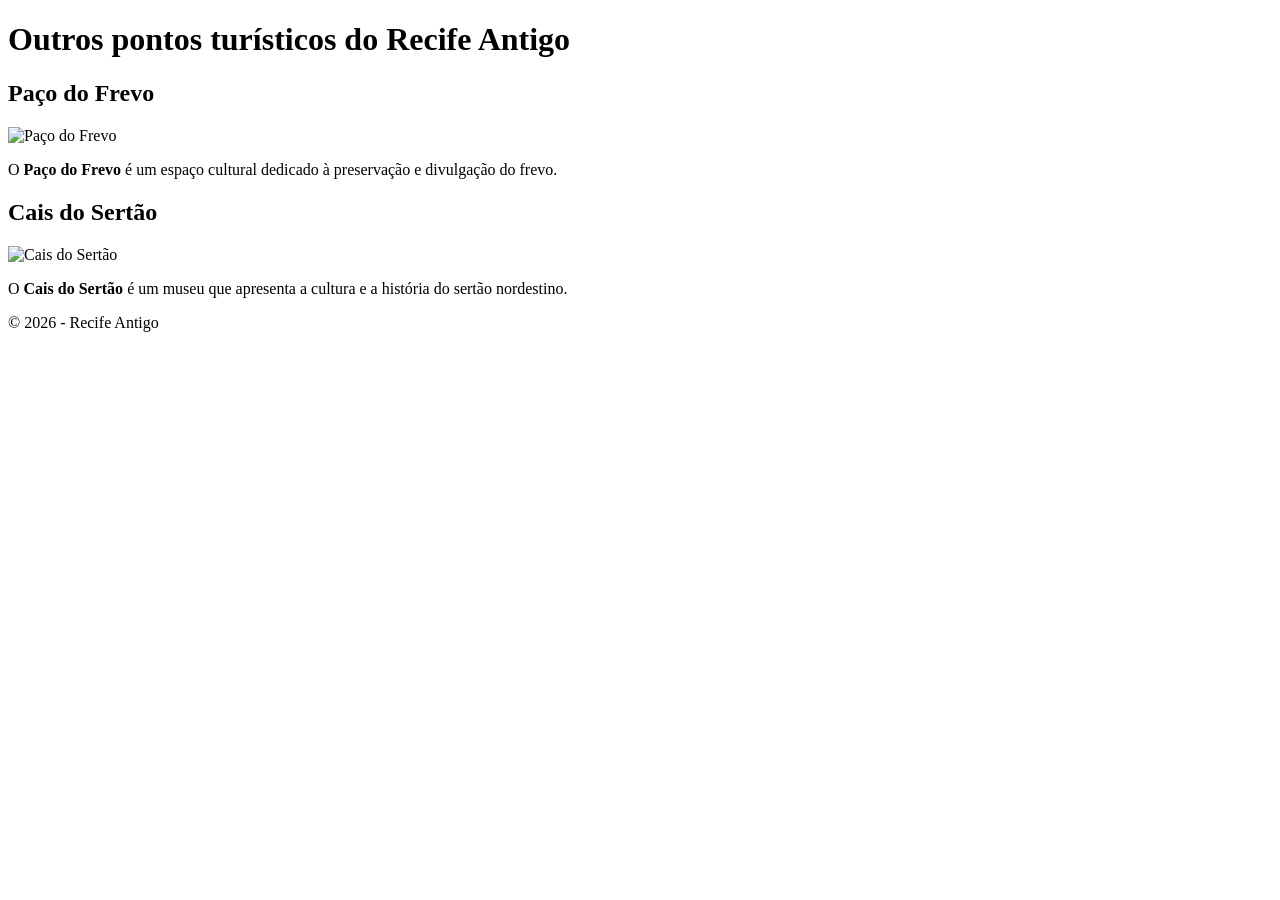
==== outrospontos.html @ 1a046137 "Desenvolvimento 4: novos pontos turisticos" ====
<!DOCTYPE html>
<html lang="pt-BR">

<head>
    <meta charset="UTF-8">
    <title>Outros pontos turísticos</title>

    <style>
        img {
            width: 500px;
        }
    </style>
</head>

<body>

    <header>
        <h1>Outros pontos turísticos do Recife Antigo</h1>
    </header>

    <main>

        <h2>Paço do Frevo</h2>

        <img src="https://visite.museus.gov.br/wp-content/uploads/tainacan-items/14/617341/IMG_8908-1.jpg" alt="Paço do Frevo">

        <p>
            O <strong>Paço do Frevo</strong> é um espaço cultural dedicado
            à preservação e divulgação do frevo.
        </p>

        <h2>Cais do Sertão</h2>

        <img src="https://www.nelsonkon.com.br/wp-content/uploads/2019/02/brasil_arquitetura_museu_cais_do_sertao_5MG_4785a.jpg" alt="Cais do Sertão">

        <p>
            O <strong>Cais do Sertão</strong> é um museu que apresenta
            a cultura e a história do sertão nordestino.
        </p>

    </main>

    <footer>
        <p>&copy; 2026 - Recife Antigo</p>
    </footer>

</body>

</html>
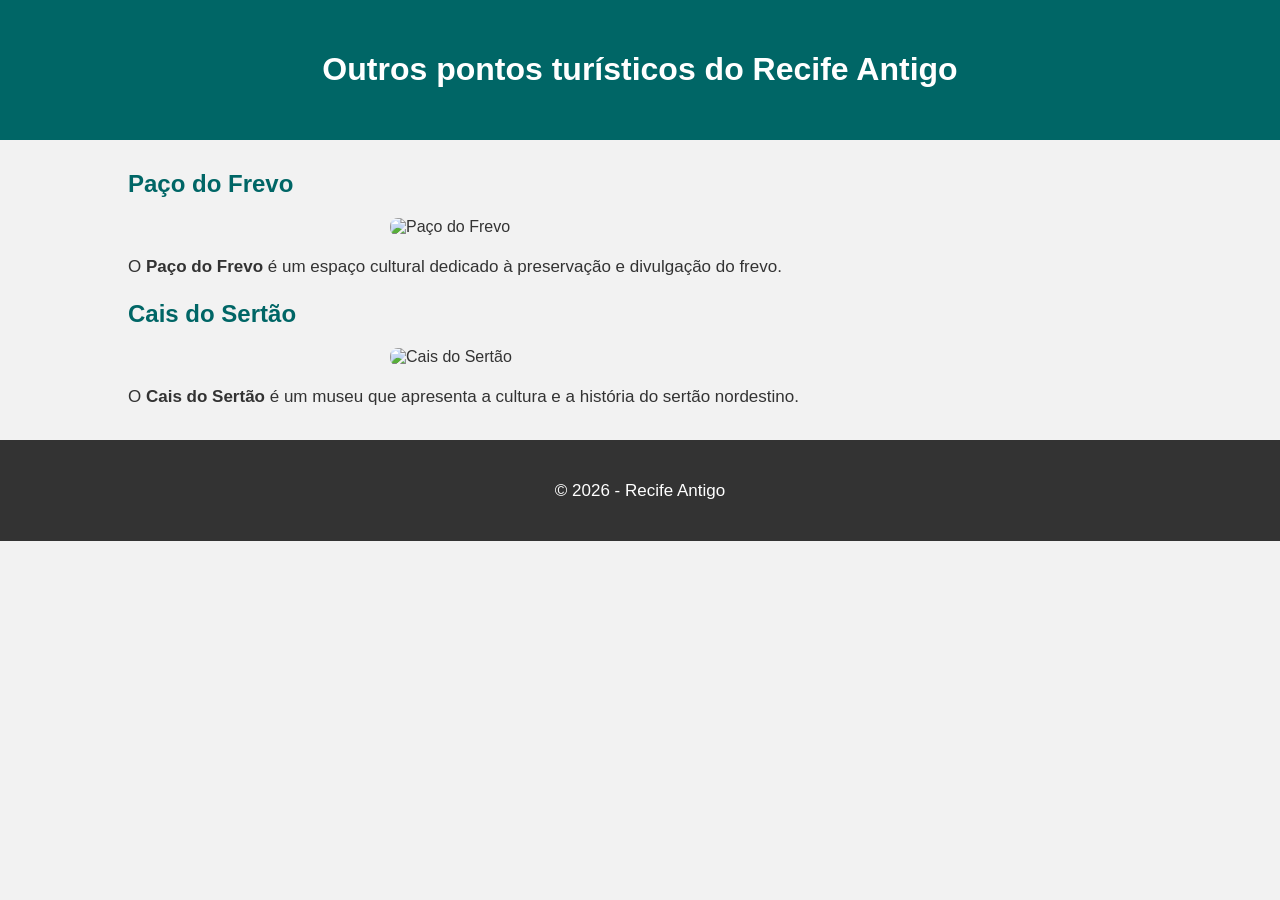
==== commit 876bf839: "estilização" ====
--- a/outrospontos.html
+++ b/outrospontos.html
@@ -4,6 +4,8 @@
 <head>
     <meta charset="UTF-8">
     <title>Outros pontos turísticos</title>
+
+    <link rel="stylesheet" href="style.css">
 
     <style>
         img {
--- a/style.css
+++ b/style.css
@@ -0,0 +1,54 @@
+body {
+    font-family: Arial, sans-serif;
+    background-color: #f2f2f2;
+    color: #333333;
+    margin: 0;
+}
+
+header {
+    background-color: #006666;
+    color: white;
+    text-align: center;
+    padding: 30px;
+}
+
+main {
+    width: 80%;
+    margin: 30px auto;
+}
+
+section {
+    background-color: white;
+    padding: 20px;
+    margin-bottom: 25px;
+    border-radius: 10px;
+}
+
+h2 {
+    color: #006666;
+}
+
+img {
+    width: 500px;
+    max-width: 100%;
+    display: block;
+    margin: 15px auto;
+    border-radius: 8px;
+}
+
+p {
+    font-size: 17px;
+    line-height: 1.6;
+}
+
+a {
+    color: #006666;
+    font-weight: bold;
+}
+
+footer {
+    background-color: #333333;
+    color: white;
+    text-align: center;
+    padding: 20px;
+}
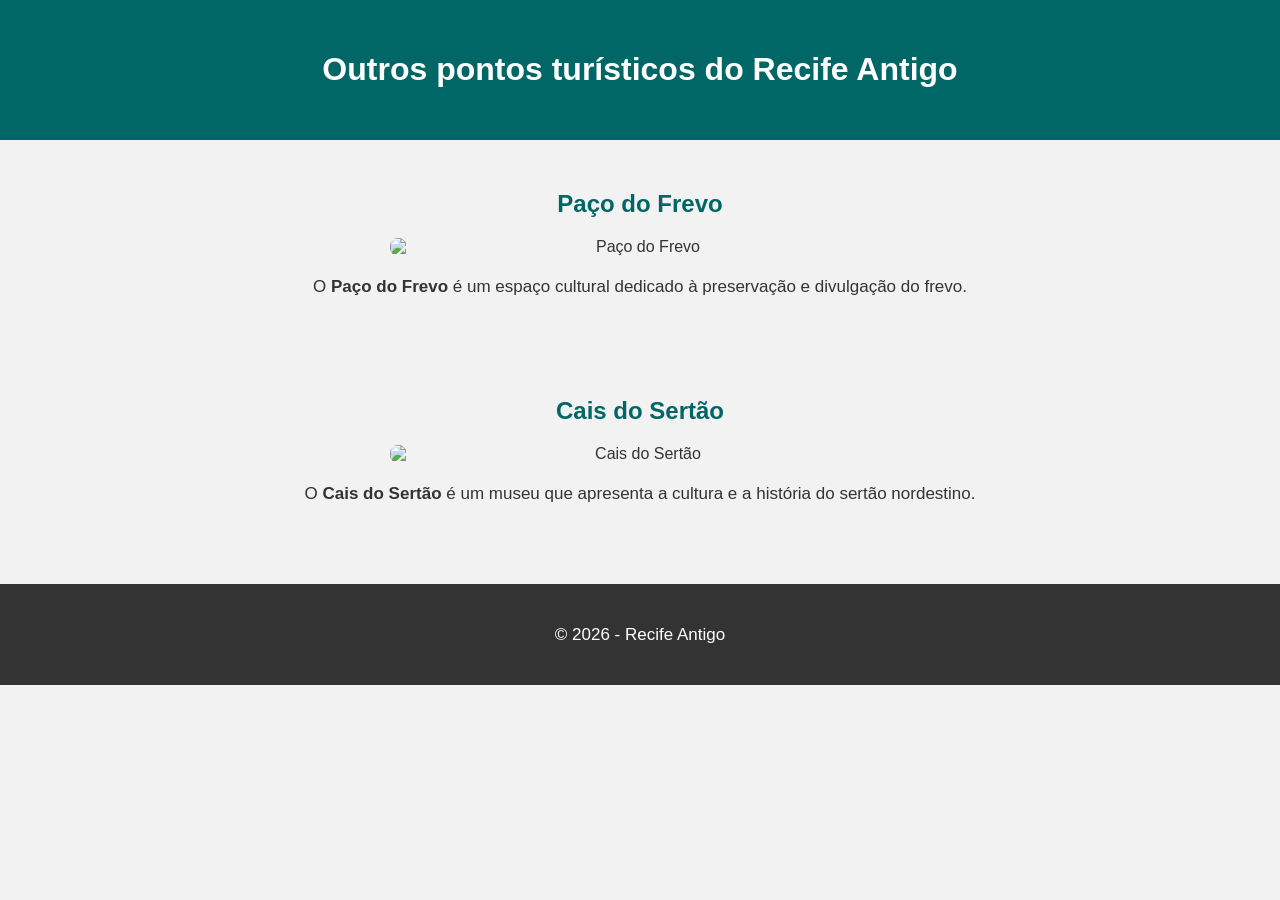
==== commit f552e021: "desenvolvimento 6: propriedades flex box" ====
--- a/outrospontos.html
+++ b/outrospontos.html
@@ -22,23 +22,27 @@
 
     <main>
 
-        <h2>Paço do Frevo</h2>
+      <div class="ponto">
+           <h2>Paço do Frevo</h2>
 
-        <img src="https://visite.museus.gov.br/wp-content/uploads/tainacan-items/14/617341/IMG_8908-1.jpg" alt="Paço do Frevo">
+           <img src="https://visite.museus.gov.br/wp-content/uploads/tainacan-items/14/617341/IMG_8908-1.jpg" alt="Paço do Frevo">
 
-        <p>
-            O <strong>Paço do Frevo</strong> é um espaço cultural dedicado
-            à preservação e divulgação do frevo.
-        </p>
+           <p>
+              O <strong>Paço do Frevo</strong> é um espaço cultural dedicado
+              à preservação e divulgação do frevo.
+           </p>
+      </div>
 
-        <h2>Cais do Sertão</h2>
+      <div class="ponto">
+           <h2>Cais do Sertão</h2>
 
-        <img src="https://www.nelsonkon.com.br/wp-content/uploads/2019/02/brasil_arquitetura_museu_cais_do_sertao_5MG_4785a.jpg" alt="Cais do Sertão">
+           <img src="https://www.nelsonkon.com.br/wp-content/uploads/2019/02/brasil_arquitetura_museu_cais_do_sertao_5MG_4785a.jpg" alt="Cais do Sertão">
 
-        <p>
-            O <strong>Cais do Sertão</strong> é um museu que apresenta
-            a cultura e a história do sertão nordestino.
-        </p>
+           <p>
+              O <strong>Cais do Sertão</strong> é um museu que apresenta
+              a cultura e a história do sertão nordestino.
+           </p>
+      </div>
 
     </main>
 
--- a/style.css
+++ b/style.css
@@ -13,6 +13,10 @@
 }
 
 main {
+    display: flex;
+    flex-direction: column;
+    align-items: center;
+    gap: 30px;
     width: 80%;
     margin: 30px auto;
 }
@@ -51,4 +55,13 @@
     color: white;
     text-align: center;
     padding: 20px;
+}
+
+.ponto {
+    text-align: center;
+    margin-bottom: 30px;
+}
+
+.ponto img {
+    width: 500px;
 }
